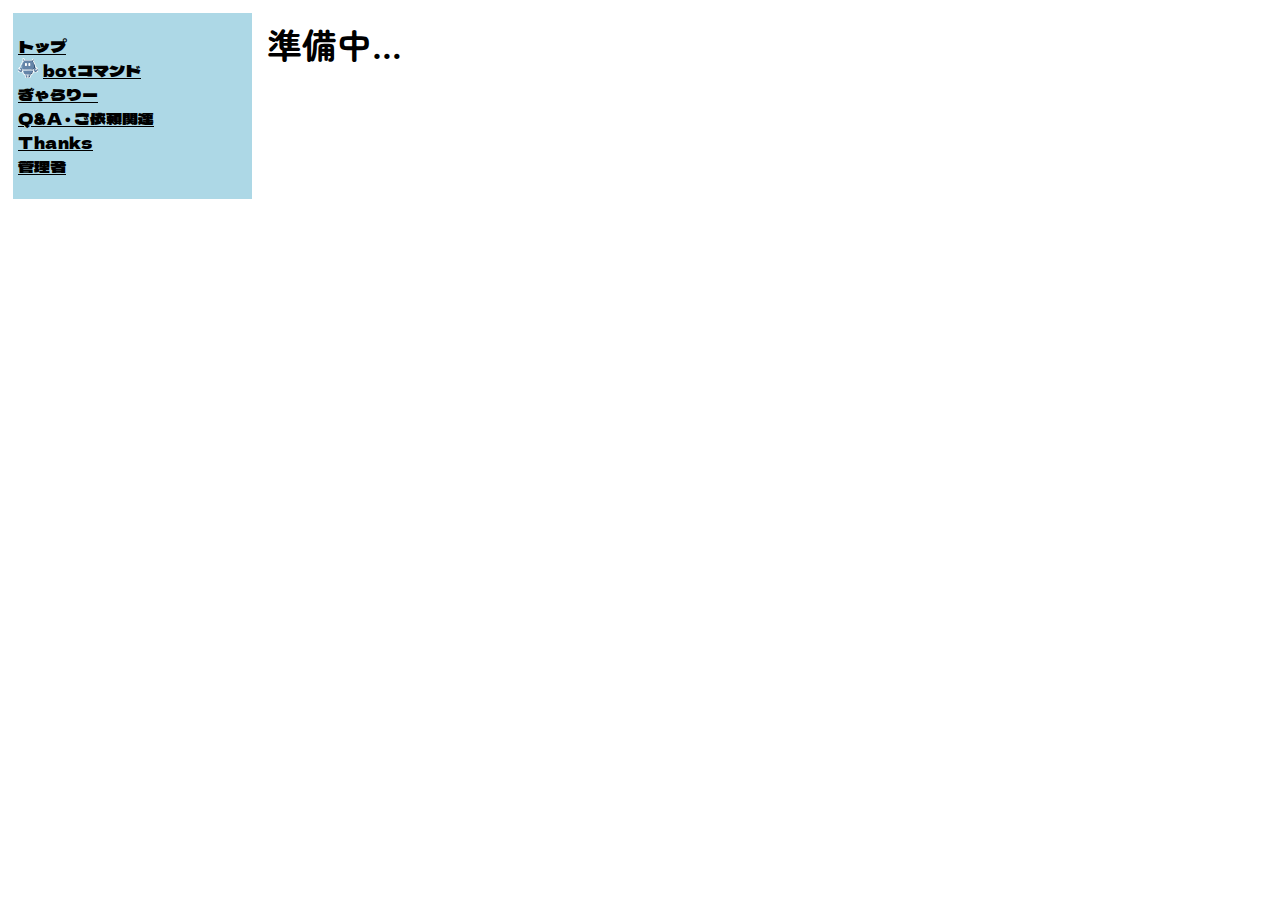
==== admin.html @ caf3e901 "iroiro" ====
<!DOCTYPE html>
    <html lang="ja">
    <head>
        <meta charset="UTF-8">
        <title>ぼこぼこちゃんのホームページ | botコマンド</title>
        <link rel="stylesheet" href="css/index.css">
        <link rel="preconnect" href="https://fonts.googleapis.com">
        <link rel="preconnect" href="https://fonts.gstatic.com" crossorigin>
        <link href="https://fonts.googleapis.com/css2?family=Dela+Gothic+One&display=swap" rel="stylesheet">
        <link rel="preconnect" href="https://fonts.googleapis.com">
        <link rel="preconnect" href="https://fonts.gstatic.com" crossorigin>
        <link href="https://fonts.googleapis.com/css2?family=Zen+Maru+Gothic:wght@300;400;500;700;900&display=swap" rel="stylesheet">
    </head>
    <body>
        <div class="flexbox">
            <script src="sidemenu.js"></script>
            <div class="content">
                <h2>準備中…</h2>
            </div>
        </div>
    </body>
    <script src="menuopen.js"></script>
</html>
---- css/index.css ----
h1{
  font-family:"Dela Gothic One",sans-serif;
  font-weight: 400;
  font-style: normal;
  color:red;
  font-style:italic;
  font-size:50px;
  margin:5px;
}
h2{margin:5px; font-size:35px;}
h3{margin: 5px;}
h4{margin:5px;}
p{margin:0;}

body{
  font-family: "Zen Maru Gothic", serif;
  font-weight: 400;
  font-style: normal;
}

a{color:black;}
a:hover{color:red;}
a:active{color:yellow;}

ul{
  list-style:none;
  padding:5px;
}

.menubutton{display:none;
background:lightcyan;}

.sidemenu{
width:19%;
margin:5px;
background-color:lightblue;
font-family:"Dela Gothic One",sans-serif;
font-weight: 500;
font-style: normal;
}

.qamenu{text-decoration:none;}
.qamenu:hover{text-decoration-line:underline;}
#live2Dcomission{background:whitesmoke;}
#illustcomission{background:whitesmoke;}
#othercomission{background:whitesmoke;}
#qaul{background:azure;}
#comissionpoint{background:whitesmoke;}
.link{background:whitesmoke;}

.libot {
background: url(../img/nightbot.gif) no-repeat 0 0;
  background-size:auto 20px;
  padding-left: 25px;
}

.content{
width:80%;
margin:5px;
background:white;
}

.flexbox{
display:flex;
}

.counter-area{
display:flex;
justify-content: center;
align-items: center;
}

.flexbox2{
display:flex;
flex-direction:row;
align-items: center;
background:whitesmoke;
}

.info{
}

.img{height:380px;}
.kiriban{text-align: center;}
.thankslink{text-decoration: none;}

@media (max-width: 1000px) {
  .menubutton{
    display:block;
  }

  .flexbox{
    flex-flow: column;
  }
  
  .content{
    width:100%;
    margin:0;
  }

  nav {
    background: #0bd;
    position: absolute;
    z-index: 1;
    top: 3.125rem;
    right: 0;
    overflow-x: hidden;
    text-align: left;
    width: 0; /* ←100%から 0 に変更 */
  }
   
  /* メニューを開いた時 */
  nav.open-menu {
    width: 100%;
\\
  }
  h1{
    font-size:6vw;
  }

  h2{
    font-size:5vw;
  }
  .img{
    width:50%;
    height:50%;
  }
  .info{
    font-size:2.5vw;
    width:50%;
    height:50%;
  }
  .kiriban{
    font-size:2vw;
  }
}
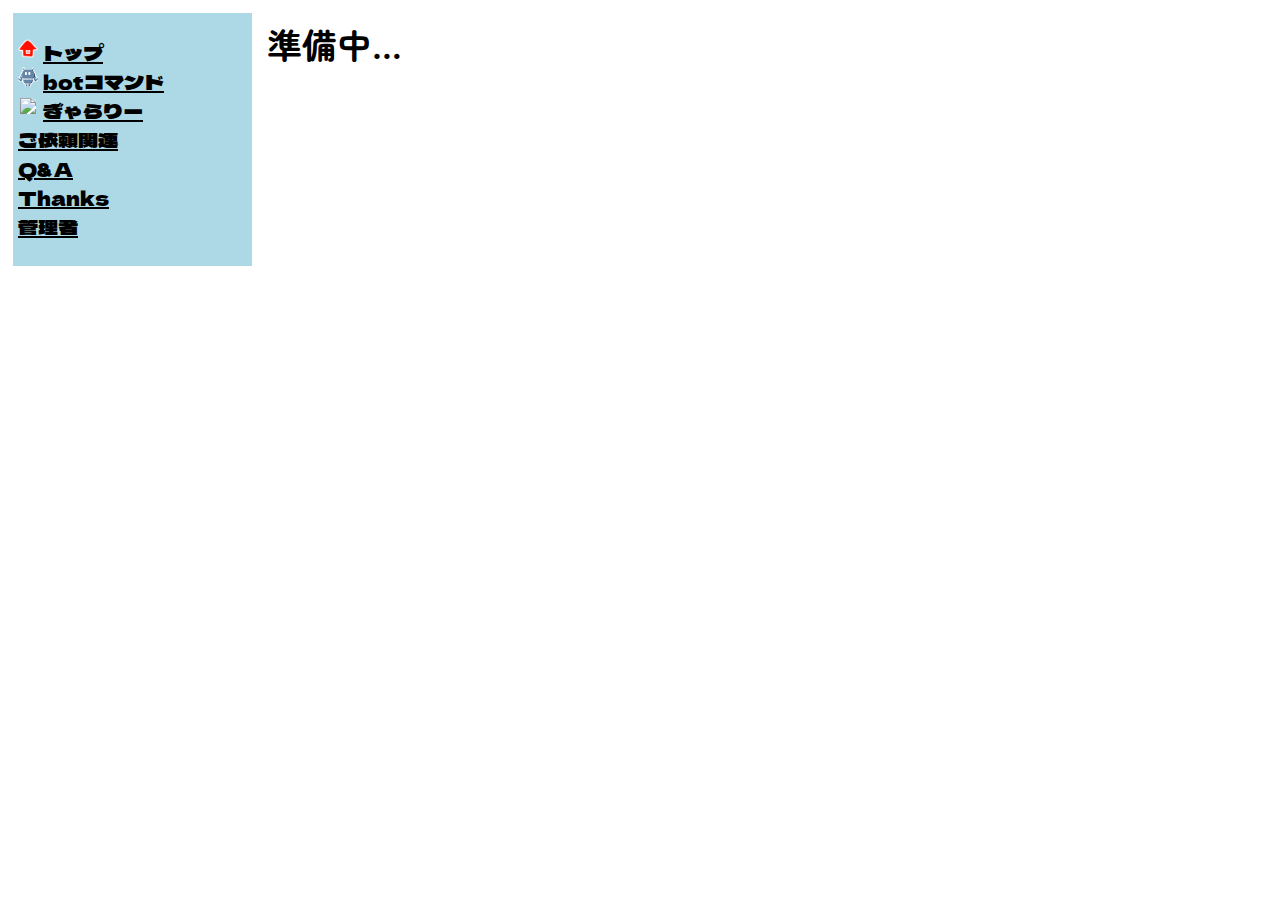
==== commit e725bd88: "thanksEdit,jsmove" ====
--- a/admin.html
+++ b/admin.html
@@ -13,11 +13,11 @@
     </head>
     <body>
         <div class="flexbox">
-            <script src="sidemenu.js"></script>
+            <script src="js/sidemenu.js"></script>
             <div class="content">
                 <h2>準備中…</h2>
             </div>
         </div>
     </body>
-    <script src="menuopen.js"></script>
+    <script src="js/menuopen.js"></script>
 </html>--- a/css/index.css
+++ b/css/index.css
@@ -1,3 +1,12 @@
+body{
+  font-family: "Zen Maru Gothic", serif;
+  font-weight: 400;
+  font-style: normal;
+}
+
+.flexbox{display:flex;}
+.menubutton{display:none;border:none;background:none;}
+
 h1{
   font-family:"Dela Gothic One",sans-serif;
   font-weight: 400;
@@ -6,62 +15,64 @@
   font-style:italic;
   font-size:50px;
   margin:5px;
+  text-decoration:underline;
 }
 h2{margin:5px; font-size:35px;}
 h3{margin: 5px;}
 h4{margin:5px;}
-p{margin:0;}
-
-body{
-  font-family: "Zen Maru Gothic", serif;
-  font-weight: 400;
-  font-style: normal;
-}
-
-a{color:black;}
+p{margin:0;}a{color:black;}
 a:hover{color:red;}
 a:active{color:yellow;}
 
-ul{
-  list-style:none;
-  padding:5px;
+ul{list-style:none;padding:5px;font-size:20px;}
+.libot {
+background: url(../img/nightbot.gif) no-repeat 0 0;
+background-size:auto 20px;
+padding-left: 25px;}
+.lihome{
+  background:url(../img/home.png) no-repeat 0 0;
+  background-size:auto 20px;
+  padding-left: 25px;
+}
+.lipic{
+  background:url(../img/liimg.png) no-repeat 0 0;
+  background-size:auto 20px;
+  padding-left: 25px;
 }
 
-.menubutton{display:none;
-background:lightcyan;}
+.sidemenu{
+  width:19%;
+  margin:5px;
+  background-color:lightblue;
+  font-family:"Dela Gothic One",sans-serif;
+  font-weight: 500;
+  font-style: normal;
+}
+      
 
-.sidemenu{
-width:19%;
-margin:5px;
-background-color:lightblue;
-font-family:"Dela Gothic One",sans-serif;
-font-weight: 500;
-font-style: normal;
-}
-
+.Youtubelink{width:720px;height:405px;};
+.menubutton{display:none;background:lightcyan;}
 .qamenu{text-decoration:none;}
 .qamenu:hover{text-decoration-line:underline;}
-#live2Dcomission{background:whitesmoke;}
+
+#Live2DSD{background:whitesmoke;margin:5px;}
+#live2Dcomission{background:whitesmoke;margin:5px;}
+#Live2DOther{background:whitesmoke;margin:5px;}
+details{border:solid 5px;border-color:lightgray;margin:5px;width:70%;}
+
 #illustcomission{background:whitesmoke;}
 #othercomission{background:whitesmoke;}
 #qaul{background:azure;}
-#comissionpoint{background:whitesmoke;}
+
 .link{background:whitesmoke;}
+.stampsample{width:500px;}
+.BannerSample{width:500px;}
 
-.libot {
-background: url(../img/nightbot.gif) no-repeat 0 0;
-  background-size:auto 20px;
-  padding-left: 25px;
-}
 
 .content{
 width:80%;
 margin:5px;
 background:white;
-}
-
-.flexbox{
-display:flex;
 }
 
 .counter-area{
@@ -77,50 +88,41 @@
 background:whitesmoke;
 }
 
-.info{
-}
 
 .img{height:380px;}
 .kiriban{text-align: center;}
 .thankslink{text-decoration: none;}
+.links{width:75px;}
+.newcontent{background:whitesmoke;}
+
 
 @media (max-width: 1000px) {
-  .menubutton{
-    display:block;
-  }
+  .menubutton{display:block;width:200px;}
+  .flexbox{flex-flow: column;}
+  .links{width:15%;}
+  .content{width:100%;margin:0;}
+  .stampsample{width:100%;}
+  .BannerSample{width:100%;}
+  details{width:95%;}
 
-  .flexbox{
-    flex-flow: column;
-  }
-  
-  .content{
-    width:100%;
-    margin:0;
-  }
+  .sidemenu{text-align:center;}
+  /* メニューを開いた時 */
+  nav.open-menu {width: 50%;}
 
   nav {
     background: #0bd;
     position: absolute;
     z-index: 1;
-    top: 3.125rem;
-    right: 0;
+    top: 4.5em;
+    left:30px;
     overflow-x: hidden;
     text-align: left;
     width: 0; /* ←100%から 0 に変更 */
   }
-   
-  /* メニューを開いた時 */
-  nav.open-menu {
-    width: 100%;
-\\
-  }
-  h1{
-    font-size:6vw;
-  }
+  h1{font-size:6vw;}
+  h2{font-size:5vw;}
+  div{margin:10px}
 
-  h2{
-    font-size:5vw;
-  }
   .img{
     width:50%;
     height:50%;
@@ -133,4 +135,6 @@
   .kiriban{
     font-size:2vw;
   }
+  
+  .Youtubelink{width:100%;};
 }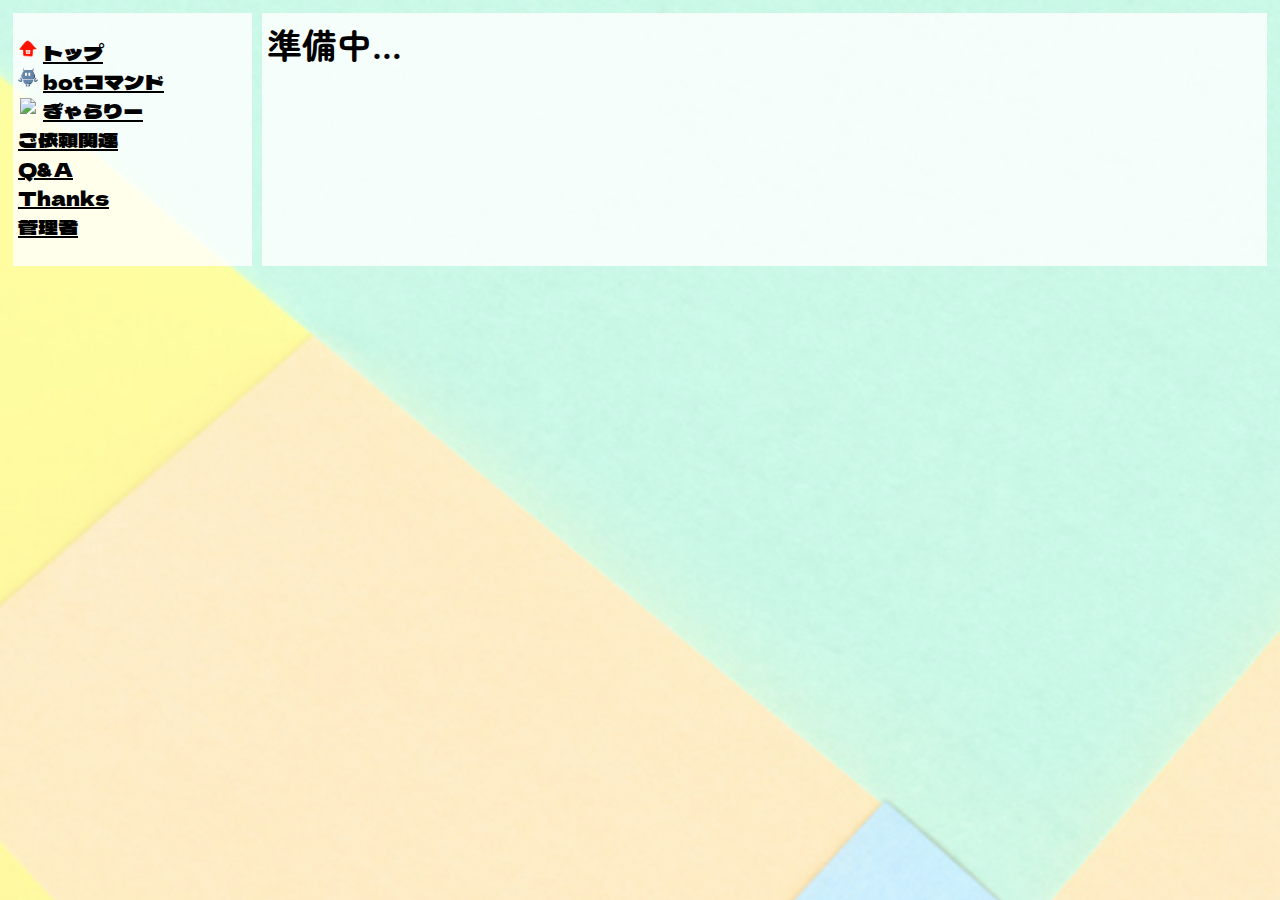
==== commit 3e769bbe: "favicon" ====
--- a/admin.html
+++ b/admin.html
@@ -3,6 +3,9 @@
     <head>
         <meta charset="UTF-8">
         <title>ぼこぼこちゃんのホームページ | botコマンド</title>
+
+        <link rel="icon" href="favicon.ico">
+
         <link rel="stylesheet" href="css/index.css">
         <link rel="preconnect" href="https://fonts.googleapis.com">
         <link rel="preconnect" href="https://fonts.gstatic.com" crossorigin>
--- a/css/index.css
+++ b/css/index.css
@@ -2,9 +2,10 @@
   font-family: "Zen Maru Gothic", serif;
   font-weight: 400;
   font-style: normal;
+  background-image:url(../img/pastel_00010.jpg);
+  background-size:cover;
 }
 
-.flexbox{display:flex;}
 .menubutton{display:none;border:none;background:none;}
 
 h1{
@@ -23,6 +24,13 @@
 p{margin:0;}a{color:black;}
 a:hover{color:red;}
 a:active{color:yellow;}
+
+.flexbox{display:flex;}
+.flexbox2{
+  display:flex;
+  flex-direction:row;
+  align-items: center;
+}
 
 ul{list-style:none;padding:5px;font-size:20px;}
 .libot {
@@ -43,37 +51,35 @@
 .sidemenu{
   width:19%;
   margin:5px;
-  background-color:lightblue;
+  background-color:rgb(255 255 255 / 80%);
   font-family:"Dela Gothic One",sans-serif;
   font-weight: 500;
   font-style: normal;
 }
-      
 
+.link{}
+.content{
+  width:80%;
+  margin:5px;
+  background:rgb(255 255 255 / 80%);
+}
+.newcontent{}
+
+.stampsample{width:500px;}
+.BannerSample{width:500px;}
 .Youtubelink{width:720px;height:405px;};
-.menubutton{display:none;background:lightcyan;}
+.menubutton{display:none;}
 .qamenu{text-decoration:none;}
 .qamenu:hover{text-decoration-line:underline;}
 
 #Live2DSD{background:whitesmoke;margin:5px;}
 #live2Dcomission{background:whitesmoke;margin:5px;}
 #Live2DOther{background:whitesmoke;margin:5px;}
-details{border:solid 5px;border-color:lightgray;margin:5px;width:70%;}
+details{border:solid 5px;border-color:lightgray;margin:5px;width:90%;}
 
 #illustcomission{background:whitesmoke;}
 #othercomission{background:whitesmoke;}
 #qaul{background:azure;}
-
-.link{background:whitesmoke;}
-.stampsample{width:500px;}
-.BannerSample{width:500px;}
-
-
-.content{
-width:80%;
-margin:5px;
-background:white;
-}
 
 .counter-area{
 display:flex;
@@ -81,19 +87,11 @@
 align-items: center;
 }
 
-.flexbox2{
-display:flex;
-flex-direction:row;
-align-items: center;
-background:whitesmoke;
-}
-
 
 .img{height:380px;}
 .kiriban{text-align: center;}
 .thankslink{text-decoration: none;}
 .links{width:75px;}
-.newcontent{background:whitesmoke;}
 
 
 @media (max-width: 1000px) {
@@ -101,8 +99,8 @@
   .flexbox{flex-flow: column;}
   .links{width:15%;}
   .content{width:100%;margin:0;}
-  .stampsample{width:100%;}
-  .BannerSample{width:100%;}
+  .stampsample{width:50%;}
+  .BannerSample{width:80%;}
   details{width:95%;}
 
   .sidemenu{text-align:center;}
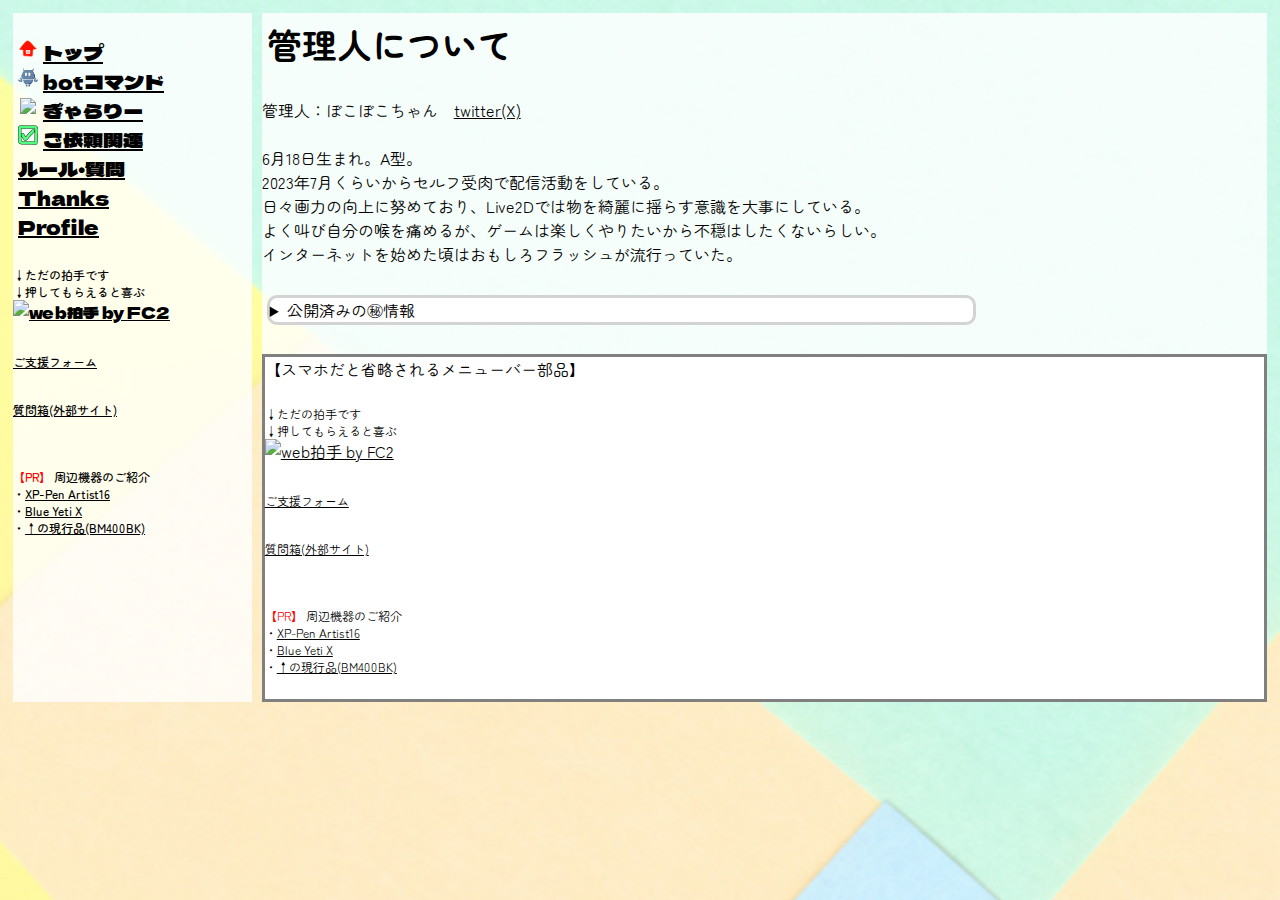
==== commit 48967f08: "profile,clap" ====
--- a/admin.html
+++ b/admin.html
@@ -18,7 +18,50 @@
         <div class="flexbox">
             <script src="js/sidemenu.js"></script>
             <div class="content">
-                <h2>準備中…</h2>
+                <h2>管理人について</h2>
+                <br>
+                管理人：ぼこぼこちゃん　<a href="https://x.com/bokoraretawa">twitter(X)</a><br>
+                <br>
+                6月18日生まれ。A型。<br>
+                2023年7月くらいからセルフ受肉で配信活動をしている。<br>
+                日々画力の向上に努めており、Live2Dでは物を綺麗に揺らす意識を大事にしている。<br>
+                よく叫び自分の喉を痛めるが、ゲームは楽しくやりたいから不穏はしたくないらしい。<br>
+                インターネットを始めた頃はおもしろフラッシュが流行っていた。<br>
+                <br>
+                <details>
+                    <summary>公開済みの㊙情報</summary>
+                    ・年齢は公開しない。(予想はしてもよい)<br>
+                    ・ラブ&ベリーやワンタメにガチっていた。<br>
+                    ・バイト代をほとんどプリパラに溶かした。<br>
+                    ・最初にやったポケモンはダイヤモンド。<br>
+                    ・ポケモンカードGBにハマっていた。<br>
+                    ・ジャンルごとにアカウントを分けるオタクだった。<br>
+                    ・ソシャカスである。<br>
+                </details>
+                <br>
+                <div style="background:white;border:solid 3px gray;">
+                    【スマホだと省略されるメニューバー部品】
+                    <br><br>
+                    <p class="sidemenuLinks" style="text-decoration:none;">↓ただの拍手です<br>↓押してもらえると喜ぶ</p>
+                    <a href="https://clap.fc2.com/post/bokoraretawa/?url=https%3A%2F%2Fbokoraretawa.github.io&title=%E3%81%BC%E3%81%93%E3%81%BC%E3%81%93%E3%81%A1%E3%82%83%E3%82%93%E3%81%AE%E3%83%9B%E3%83%BC%E3%83%A0%E3%83%9A%E3%83%BC%E3%82%B8" target="_blank" title="web拍手 by FC2" ><img src="http://clap.fc2.com/images/button/white/bokoraretawa?url=https%3A%2F%2Fbokoraretawa.github.io&amp;lang=ja" alt="web拍手 by FC2" style="border:none;" / class="webclap"></a>
+                    <br>
+                    <br>
+                    <a class="sidemenuLinks" href="tySup.html">ご支援フォーム</a><br>
+                    <br>
+                    <a class="sidemenuLinks" href="https://wavebox.me/wave/a6rm4vicaz7he5rm/" target="_blank" rel="noopener noreferrer">質問箱(外部サイト)</a><br>
+                    <br>
+                    <br>
+                    <div>
+                        <p class="sidemenuLinks" style="color:red;text-decoration:none;">【PR】
+                        <d style="color:black">周辺機器のご紹介<br>
+                        ・<a class="prURL" href="https://amzn.to/3B5PSS8" target="_blank" rel="noopener noreferrer">XP-Pen Artist16</a><br>
+                        ・<a class="prURL" href="https://amzn.to/3ZqXoPB" target="_blank" rel="noopener noreferrer">Blue Yeti X</a><br>
+                        ・<a class="prURL" href="https://amzn.to/3BlV4kP" target="_blank" rel="noopener noreferrer">↑の現行品(BM400BK)</a>
+                        <d>
+                        </p>
+                        <br>
+                    </div>
+                </div>
             </div>
         </div>
     </body>
--- a/css/index.css
+++ b/css/index.css
@@ -1,3 +1,5 @@
+/*-----基礎設定------*/
+
 body{
   font-family: "Zen Maru Gothic", serif;
   font-weight: 400;
@@ -5,9 +7,6 @@
   background-image:url(../img/pastel_00010.jpg);
   background-size:cover;
 }
-
-.menubutton{display:none;border:none;background:none;}
-
 h1{
   font-family:"Dela Gothic One",sans-serif;
   font-weight: 400;
@@ -20,19 +19,24 @@
 }
 h2{margin:5px; font-size:35px;}
 h3{margin: 5px;}
-h4{margin:5px;}
-p{margin:0;}a{color:black;}
+h4{margin:5px;text-decoration:underline;}
+p{margin:0;}
+a{color:black;}
 a:hover{color:red;}
 a:active{color:yellow;}
+.link{}
+.content{
+  width:80%;
+  margin:5px;
+  background:rgb(255 255 255 / 80%);
+}
+ul{list-style:none;padding:5px;font-size:20px;}
+details{border:solid;border-color:lightgray;margin:5px;width:70%;border-radius:10px;background:white;}
 
-.flexbox{display:flex;}
-.flexbox2{
-  display:flex;
-  flex-direction:row;
-  align-items: center;
-}
+/*-----ここまで基礎設定-----*/
 
-ul{list-style:none;padding:5px;font-size:20px;}
+/*-----sidemenu-----*/
+.sidemenuLinks{font-family:'Zen Maru Gothic';font-size:12px;text-decoration-line:underline;}
 .libot {
 background: url(../img/nightbot.gif) no-repeat 0 0;
 background-size:auto 20px;
@@ -47,92 +51,144 @@
   background-size:auto 20px;
   padding-left: 25px;
 }
-
-.sidemenu{
+.lico{
+  background:url(../img/lico.png) no-repeat 0 0;
+  padding-left:25px;
+}
+.sidemenu1div{
   width:19%;
   margin:5px;
-  background-color:rgb(255 255 255 / 80%);
   font-family:"Dela Gothic One",sans-serif;
   font-weight: 500;
   font-style: normal;
+  display:block;
+  text-align: left;
+
+  background-color:rgb(255 255 255 / 80%);
+}
+.sidemenu2div{
+  width:19%;
+  margin:5px;
+  font-family:"Dela Gothic One",sans-serif;
+  font-weight: 500;
+  font-style: normal;
+  
+  display:none;
+  text-align: left;
+}
+/*-----ここまでsidemenu*-----/
+
+/*-----toppage-----*/
+.flexbox{display:flex;}
+.counter-area{
+  display:flex;
+  justify-content: center;
+  align-items: center;
+}
+.sliderdiv{
+    display:flex;
+    justify-content:center;
+}
+.stream-live2D{
+    display:flex;
+    flex-direction:row;
+}
+/*-----ここまでtoppage-----*/
+
+/*-----thanks-----*/
+.linkflex{
+  display:flex;
+  flex-direction:row;
+}
+.thankslink{}
+/*-----ここまでthanks-----*/
+
+/*-----commission-----*/
+.stamp{
+  display:flex;
+  flex-direction:row;
+  align-items: center;
 }
 
-.link{}
-.content{
-  width:80%;
-  margin:5px;
-  background:rgb(255 255 255 / 80%);
-}
-.newcontent{}
-
-.stampsample{width:500px;}
+.stampsample{width:300px;}
 .BannerSample{width:500px;}
 .Youtubelink{width:720px;height:405px;};
-.menubutton{display:none;}
+.prURL{text-decoration-line:underline;}
+.stream{text-align:center;}
+.live2D{text-align:center;}
+.illustcomission{}
+.img{height:380px;}
+.links{width:75px;}
+.commissionborder{margin:5px;border:solid;border-color:lightgray;}
+#othercomission{}
+.com_head1{background-color:whitesmoke;border:solid rgb(156, 200, 214);}
+/*-----ここまでcommission-----*/
+
+/*-----q&a-----*/
+#qaul{
+  border:solid 5px lightblue;
+  border-radius:5px;
+  background:white;
+}
 .qamenu{text-decoration:none;}
 .qamenu:hover{text-decoration-line:underline;}
-
-#Live2DSD{background:whitesmoke;margin:5px;}
-#live2Dcomission{background:whitesmoke;margin:5px;}
-#Live2DOther{background:whitesmoke;margin:5px;}
-details{border:solid 5px;border-color:lightgray;margin:5px;width:90%;}
-
-#illustcomission{background:whitesmoke;}
-#othercomission{background:whitesmoke;}
-#qaul{background:azure;}
-
-.counter-area{
-display:flex;
-justify-content: center;
-align-items: center;
-}
-
-
-.img{height:380px;}
-.kiriban{text-align: center;}
-.thankslink{text-decoration: none;}
-.links{width:75px;}
+/*-----ここまでq&a-----*/
 
 
 @media (max-width: 1000px) {
   .menubutton{display:block;width:200px;}
   .flexbox{flex-flow: column;}
-  .links{width:15%;}
   .content{width:100%;margin:0;}
   .stampsample{width:50%;}
   .BannerSample{width:80%;}
   details{width:95%;}
+  .links{width:15vw;}
+  
+  body{font-size:3.5vw;}
+  ul{font-size:4vw;}
 
-  .sidemenu{text-align:center;}
-  /* メニューを開いた時 */
-  nav.open-menu {width: 50%;}
+  /*sidemenu*/
+  .sidemenuLinks{font-size:20px;}
+  .sidemenu2div{display:block;width:100%;}
+  #sidemenu2{margin:0;}
+  .sidemenu1div{display:none;}
+  .sidemenuul{font-size:4vw;}
+  .webclap{width:20vw;}
+  /*sidemenu*/
 
-  nav {
-    background: #0bd;
-    position: absolute;
-    z-index: 1;
-    top: 4.5em;
-    left:30px;
-    overflow-x: hidden;
-    text-align: left;
-    width: 0; /* ←100%から 0 に変更 */
-  }
+  /*qa*/
+  /*qa*/
+
+  /*thanks*/
+  .thankslink{text-decoration:none;}
+  /*thanks*/
+
   h1{font-size:6vw;}
-  h2{font-size:5vw;}
-  div{margin:10px}
+  h2{font-size:5vw;margin:10px;}
 
   .img{
-    width:50%;
-    height:50%;
-  }
-  .info{
-    font-size:2.5vw;
     width:50%;
     height:50%;
   }
   .kiriban{
     font-size:2vw;
   }
+  .stamp{
+    flex-direction:column;
+    align-items:baseline;
+  }
   
   .Youtubelink{width:100%;};
+  
+}
+@media (min-width: 1500px) {
+  .content{
+    width:1200px;
+  }
+}
+@media (max-width:1000px){
+  
+  .linkflex{flex-direction:column;}
+  .stream-live2D{flex-direction:row;}
+  
 }